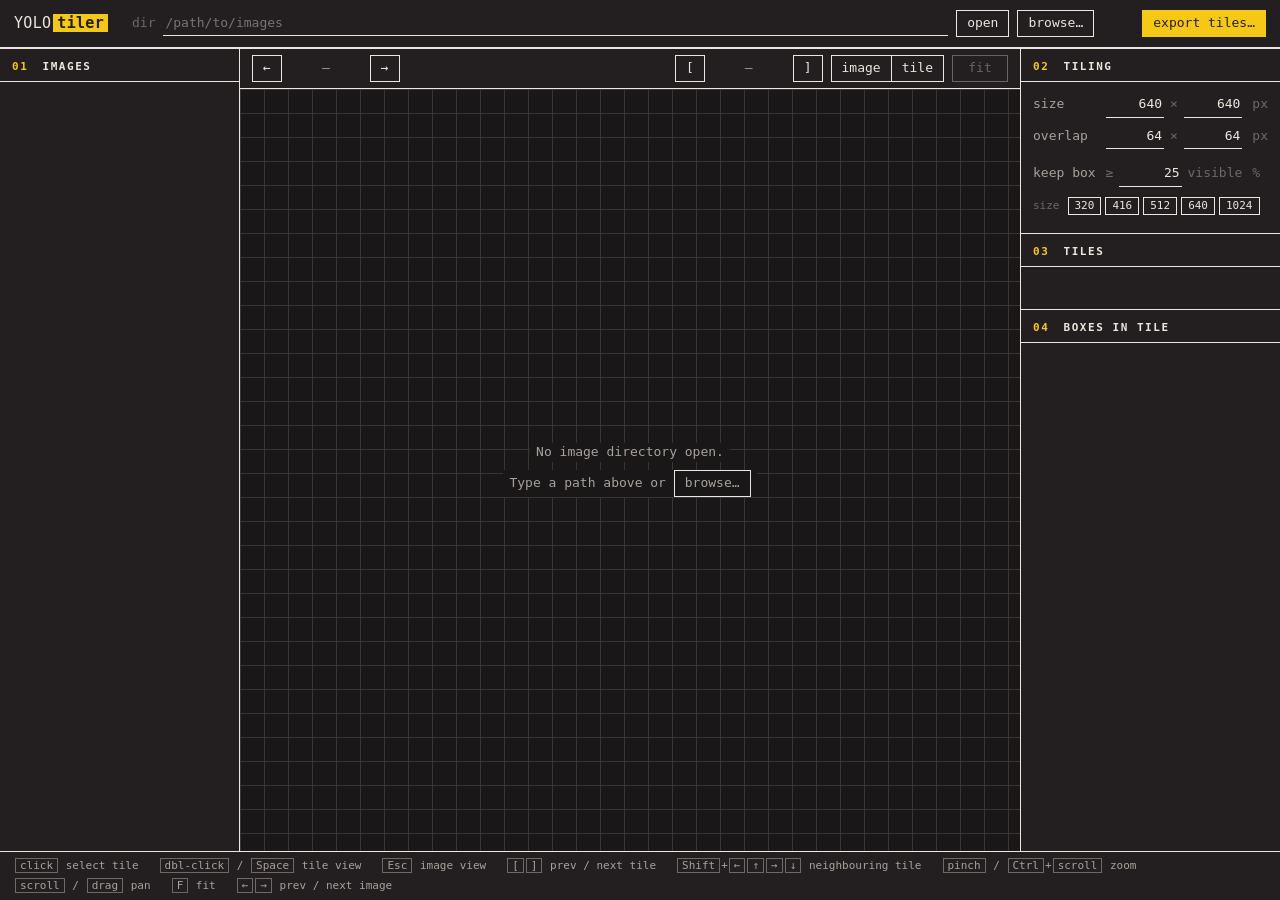
==== static/tiler.html @ 4e79e4b5 "Added YOLOtiler for splitting labelled images into overlapping tiles Separate app (yolotiler.py, por" ====
<!doctype html>
<html lang="en">
<head>
  <meta charset="utf-8">
  <meta name="viewport" content="width=device-width, initial-scale=1">
  <title>YOLOtiler</title>
  <link rel="stylesheet" href="/static/style.css">
  <link rel="stylesheet" href="/static/tiler.css">
</head>
<body>

<header class="bar">
  <div class="brand">YOLO<b>tiler</b></div>
  <form id="dir-form" class="dir">
    <label for="dir-input">dir</label>
    <input id="dir-input" spellcheck="false" autocomplete="off" placeholder="/path/to/images">
    <button type="submit">open</button>
    <button type="button" id="browse-btn">browse&hellip;</button>
  </form>
  <div id="progress" class="progress"></div>
  <button id="export-btn" type="button" class="primary">export tiles&hellip;</button>
</header>

<main class="layout">
  <!-- left: image list -->
  <aside class="panel files">
    <h2><span>01</span> images</h2>
    <ol id="file-list"></ol>
  </aside>

  <!-- centre: canvas -->
  <section class="stage">
    <div class="stage-head">
      <button id="prev-btn" title="previous image (&larr;)">&larr;</button>
      <span id="counter" class="counter">&mdash;</span>
      <button id="next-btn" title="next image (&rarr;)">&rarr;</button>
      <span id="image-name" class="image-name"></span>
      <span class="spacer"></span>
      <button id="prev-tile-btn" title="previous tile ([)">[</button>
      <span id="tile-counter" class="counter">&mdash;</span>
      <button id="next-tile-btn" title="next tile (])">]</button>
      <span class="seg-btns">
        <button id="mode-image" title="whole image with the tile grid (Esc)">image</button><button id="mode-tile" title="selected tile with its clipped boxes (Space)">tile</button>
      </span>
      <button id="zoom-btn" class="zoom" title="reset zoom (F)" disabled>fit</button>
    </div>
    <div id="canvas-wrap" class="canvas-wrap">
      <canvas id="cv"></canvas>
      <div id="empty" class="empty">
        <p>No image directory open.</p>
        <p>Type a path above or <button id="empty-browse-btn">browse&hellip;</button></p>
      </div>
    </div>
  </section>

  <!-- right: settings + tiles + boxes -->
  <aside class="panel side">
    <h2><span>02</span> tiling</h2>
    <form id="settings" class="settings" autocomplete="off">
      <label for="set-w">size</label>
      <span class="pair"><input id="set-w" type="number" min="1" step="1"> &times; <input id="set-h" type="number" min="1" step="1"></span>
      <span class="unit">px</span>

      <label for="set-ox">overlap</label>
      <span class="pair"><input id="set-ox" type="number" min="0" step="1"> &times; <input id="set-oy" type="number" min="0" step="1"></span>
      <span class="unit">px</span>
      <span></span><span id="overlap-pct" class="hint"></span><span></span>

      <label for="set-vis" title="a box cut by the tile edge is kept if at least this much of it is inside the tile">keep box</label>
      <span class="pair">&ge; <input id="set-vis" type="number" min="0" max="100" step="1"> visible</span>
      <span class="unit">%</span>
    </form>
    <div class="presets">
      <span>size</span>
      <button data-size="320">320</button><button data-size="416">416</button><button data-size="512">512</button><button data-size="640">640</button><button data-size="1024">1024</button>
    </div>
    <p id="settings-error" class="note error" hidden></p>
    <p id="tile-summary" class="note"></p>

    <h2><span>03</span> tiles</h2>
    <ol id="tile-list"></ol>

    <h2><span>04</span> boxes in tile</h2>
    <ol id="box-list"></ol>
  </aside>
</main>

<footer class="keys">
  <span><kbd>click</kbd> select tile</span>
  <span><kbd>dbl-click</kbd> / <kbd>Space</kbd> tile view</span>
  <span><kbd>Esc</kbd> image view</span>
  <span><kbd>[</kbd><kbd>]</kbd> prev / next tile</span>
  <span><kbd>Shift</kbd>+<kbd>&larr;</kbd><kbd>&uarr;</kbd><kbd>&rarr;</kbd><kbd>&darr;</kbd> neighbouring tile</span>
  <span><kbd>pinch</kbd> / <kbd>Ctrl</kbd>+<kbd>scroll</kbd> zoom</span>
  <span><kbd>scroll</kbd> / <kbd>drag</kbd> pan</span>
  <span><kbd>F</kbd> fit</span>
  <span><kbd>&larr;</kbd><kbd>&rarr;</kbd> prev / next image</span>
</footer>

<!-- directory browser -->
<dialog id="browser" class="modal">
  <div class="modal-head">
    <h2>open directory</h2>
    <button id="browser-close" title="close">&times;</button>
  </div>
  <div id="browser-path" class="browser-path"></div>
  <ul id="browser-list" class="browser-list"></ul>
  <div class="modal-foot">
    <span id="browser-count"></span>
    <button id="browser-open" class="primary">open this directory</button>
  </div>
</dialog>

<!-- export -->
<dialog id="export" class="modal export">
  <div class="modal-head">
    <h2>export tiles</h2>
    <button id="export-close" title="close">&times;</button>
  </div>
  <form id="export-form" class="export-body">
    <label class="out">
      <span>output dir</span>
      <input id="export-out" spellcheck="false" autocomplete="off">
    </label>
    <p class="note">relative paths are inside the image directory &middot; the result opens in YOLOboxer</p>
    <label class="check"><input id="export-labelled" type="checkbox" checked> only images with a label file</label>
    <label class="check"><input id="export-skip-empty" type="checkbox"> skip tiles without boxes</label>
    <p id="export-summary" class="export-summary"></p>
    <div id="export-bar" class="export-bar" hidden><span></span></div>
    <p id="export-status" class="note"></p>
  </form>
  <div class="modal-foot">
    <span></span>
    <button id="export-run" class="primary">export</button>
  </div>
</dialog>

<script src="/static/tiler.js"></script>
</body>
</html>
---- static/style.css ----
/* YOLOboxer - dark drafting-table look: #231F20 background, light ink lines, yellow accent, hairlines.
   --accent is used as a fill with dark text, and as text/line colour on the dark background. */

:root {
  color-scheme: dark;
  --paper:   #231f20;   /* background */
  --paper-2: #2e292a;
  --mat:     #1a1718;
  --ink:     #ece6df;
  --ink-2:   #a9a19b;
  --ink-3:   #6f6866;
  --rule:    #ece6df;
  --hair:    #3b3536;
  --accent:     #f5c818;   /* theme colour */
  --accent-ink: #f5c818;
  --ok:      #5fbf86;
  --empty:   #7fa7d9;   /* saved with no boxes */
  --mono: "JetBrains Mono", "IBM Plex Mono", "Iosevka", ui-monospace, "SF Mono", Menlo, Consolas, monospace;
}

* { box-sizing: border-box; }
[hidden] { display: none !important; }

html, body { height: 100%; margin: 0; }

body {
  display: grid;
  grid-template-rows: auto 1fr auto;
  background: var(--paper);
  color: var(--ink);
  font: 13px/1.45 var(--mono);
}

button, input { font: inherit; color: inherit; }

button {
  background: transparent;
  border: 1px solid var(--rule);
  padding: 3px 10px;
  cursor: pointer;
  border-radius: 0;
}
button:hover { background: var(--ink); color: var(--paper); }
button.primary { background: var(--accent); border-color: var(--accent); color: var(--paper); }
button.primary:hover { background: transparent; color: var(--accent); }
button:disabled { opacity: .35; cursor: default; }
button:disabled:hover { background: transparent; color: inherit; }

input {
  background: transparent;
  border: 0;
  border-bottom: 1px solid var(--rule);
  padding: 3px 2px;
  outline: none;
  min-width: 0;
}
input:focus { border-bottom-color: var(--accent-ink); }

kbd {
  font: inherit;
  font-size: 11px;
  border: 1px solid var(--ink-3);
  padding: 0 4px;
  margin: 0 1px;
}

ol, ul { list-style: none; margin: 0; padding: 0; }

h2 {
  font-size: 11px;
  font-weight: 600;
  text-transform: uppercase;
  letter-spacing: .14em;
  margin: 0;
  padding: 10px 12px 6px;
  border-bottom: 1px solid var(--rule);
}
h2 span { color: var(--accent-ink); margin-right: 6px; }

/* --- top bar --- */

.bar {
  display: flex;
  align-items: center;
  gap: 24px;
  padding: 10px 14px;
  border-bottom: 2px solid var(--rule);
}
.brand { font-size: 15px; letter-spacing: .02em; white-space: nowrap; }
.brand b { background: var(--accent); color: var(--paper); font-weight: 700; padding: 0 4px; margin-left: 2px; }
.dir { display: flex; align-items: center; gap: 8px; flex: 1; }
.dir label { color: var(--ink-3); }
.dir input { flex: 1; }
.progress { color: var(--ink-2); white-space: nowrap; }

/* --- three-column layout --- */

.layout {
  display: grid;
  grid-template-columns: 240px 1fr 260px;
  min-height: 0;
}
.panel { overflow-y: auto; min-height: 0; }
.files { border-right: 1px solid var(--rule); }
.side  { border-left: 1px solid var(--rule); }
.side h2 + ol { min-height: 24px; }
.side h2:not(:first-child) { margin-top: 18px; border-top: 1px solid var(--rule); }

/* image list */
#file-list li {
  display: flex;
  gap: 8px;
  align-items: baseline;
  padding: 2px 12px;
  cursor: pointer;
  white-space: nowrap;
  overflow: hidden;
  text-overflow: ellipsis;
}
#file-list li::before {
  content: "";
  flex: none;
  width: 7px; height: 7px;
  border: 1px solid var(--ink-3);
}
#file-list li.done::before { background: var(--ok); border-color: var(--ok); }
#file-list li.blank::before { background: var(--empty); border-color: var(--empty); }
#file-list li:hover { background: var(--paper-2); }
#file-list li.active { background: var(--ink); color: var(--paper); }
#file-list li span { overflow: hidden; text-overflow: ellipsis; }

/* class list */
#class-list li, #box-list li {
  display: grid;
  align-items: center;
  gap: 8px;
  padding: 3px 12px;
  border-bottom: 1px solid var(--hair);
  cursor: pointer;
}
#class-list li { grid-template-columns: 18px 10px 1fr auto auto; }
#class-list li:hover, #box-list li:hover { background: var(--paper-2); }
#class-list li.active { box-shadow: inset 3px 0 0 var(--accent-ink); background: var(--paper-2); }
.key { color: var(--ink-3); text-align: center; }
.swatch { width: 10px; height: 10px; }
.count { color: var(--ink-3); }
.cname { overflow: hidden; text-overflow: ellipsis; white-space: nowrap; }
.cname input { width: 100%; }
.x {
  border: 0;
  padding: 0 4px;
  color: var(--ink-3);
}
.x:hover { background: transparent; color: var(--accent-ink); }

.add-class { display: flex; gap: 8px; padding: 8px 12px 0; }
.add-class input { flex: 1; }
.note { color: var(--ink-3); font-size: 11px; margin: 6px 12px 0; }

/* box list */
#box-list li { grid-template-columns: 22px 10px 1fr auto auto; }
#box-list li.active { box-shadow: inset 3px 0 0 var(--accent-ink); background: var(--paper-2); }
.idx { color: var(--ink-3); }
.dims { color: var(--ink-3); font-size: 11px; }
.none { display: block !important; color: var(--ink-3); padding: 6px 12px; cursor: default !important; border: 0 !important; }

/* --- stage --- */

.stage { display: grid; grid-template-rows: auto 1fr; min-width: 0; min-height: 0; }
.stage-head {
  display: flex;
  align-items: center;
  gap: 8px;
  padding: 6px 12px;
  border-bottom: 1px solid var(--rule);
}
.counter { min-width: 72px; text-align: center; color: var(--ink-2); }
.image-name { margin-left: 8px; overflow: hidden; text-overflow: ellipsis; white-space: nowrap; }
.dirty { color: var(--accent-ink); font-size: 11px; text-transform: uppercase; letter-spacing: .12em; }
.spacer { flex: 1; }
.zoom { min-width: 56px; }

.canvas-wrap {
  position: relative;
  min-height: 0;
  overflow: hidden;
  background-color: var(--mat);
  /* cutting-mat grid */
  background-image:
    linear-gradient(var(--hair) 1px, transparent 1px),
    linear-gradient(90deg, var(--hair) 1px, transparent 1px);
  background-size: 24px 24px;
}
#cv { position: absolute; inset: 0; width: 100%; height: 100%; cursor: crosshair; }
.empty {
  position: absolute;
  inset: 0;
  display: flex;
  flex-direction: column;
  align-items: center;
  justify-content: center;
  color: var(--ink-2);
}
.empty p { margin: 4px 0; background: var(--mat); padding: 0 6px; }

/* --- footer --- */

.keys {
  display: flex;
  flex-wrap: wrap;
  gap: 4px 20px;
  padding: 6px 14px;
  border-top: 1px solid var(--rule);
  color: var(--ink-2);
  font-size: 11px;
}

/* --- dialogs (directory browser, statistics) --- */

.modal {
  width: min(560px, calc(100vw - 32px));
  max-height: 80vh;
  padding: 0;
  border: 2px solid var(--rule);
  background: var(--paper);
  color: var(--ink);
  border-radius: 0;
}
.modal[open] { display: flex; flex-direction: column; }
.modal::backdrop { background: rgb(0 0 0 / .35); }
.modal-head { display: flex; justify-content: space-between; align-items: center; border-bottom: 1px solid var(--rule); }
.modal-head h2 { border: 0; }
.modal-head button { border: 0; font-size: 18px; padding: 0 12px; }
.browser-path { padding: 8px 12px; color: var(--ink-2); word-break: break-all; border-bottom: 1px solid var(--hair); }
.browser-list { overflow-y: auto; flex: 1; min-height: 120px; }
.browser-list li {
  display: flex;
  justify-content: space-between;
  padding: 3px 12px;
  border-bottom: 1px solid var(--hair);
  cursor: pointer;
}
.browser-list li:hover { background: var(--ink); color: var(--paper); }
.browser-list li .count { color: inherit; opacity: .6; }
.modal-foot {
  display: flex;
  justify-content: space-between;
  align-items: center;
  padding: 10px 12px;
  border-top: 1px solid var(--rule);
  color: var(--ink-2);
}

/* --- statistics --- */

.stats { width: min(640px, calc(100vw - 32px)); }
.stats .modal-foot { font-size: 11px; color: var(--ink-3); }
.stats-body { overflow-y: auto; padding: 4px 12px 16px; }
.stats-body h3 {
  display: flex;
  justify-content: space-between;
  font-size: 11px;
  font-weight: 600;
  text-transform: uppercase;
  letter-spacing: .14em;
  margin: 16px 0 8px;
}
.stats-body h3 span { color: var(--ink-3); font-weight: 400; letter-spacing: .04em; text-transform: none; }

/* image status: three tiles + one proportion bar */
.tiles { display: grid; grid-template-columns: repeat(3, 1fr); gap: 8px; }
.tile { border: 1px solid var(--hair); padding: 8px 10px; }
.tile-label { display: flex; align-items: center; gap: 6px; color: var(--ink-2); font-size: 11px; }
.tile b { display: block; font-size: 24px; font-weight: 600; line-height: 1.3; }
.tile .pct { color: var(--ink-3); font-size: 11px; }
.marker { width: 7px; height: 7px; border: 1px solid var(--ink-3); flex: none; }
.marker.done  { background: var(--ok); border-color: var(--ok); }
.marker.blank { background: var(--empty); border-color: var(--empty); }
.split { display: flex; gap: 2px; height: 10px; margin-top: 10px; }
.split .seg { min-width: 4px; }
.split .seg:first-child { border-radius: 4px 0 0 4px; }
.split .seg:last-child  { border-radius: 0 4px 4px 0; }
.split .seg.done  { background: var(--ok); }
.split .seg.blank { background: var(--empty); }
.split .seg.todo  { background: var(--hair); }

/* instances per class: table with inline bars */
.class-stats { width: 100%; border-collapse: collapse; }
.class-stats th {
  text-align: left;
  font-weight: 400;
  font-size: 11px;
  color: var(--ink-3);
  padding: 2px 6px;
  border-bottom: 1px solid var(--rule);
}
.class-stats td { padding: 4px 6px; border-bottom: 1px solid var(--hair); white-space: nowrap; }
.class-stats tbody tr:hover { background: var(--paper-2); }
.class-stats .num { text-align: right; font-variant-numeric: tabular-nums; }
.class-stats .name { display: flex; align-items: center; gap: 8px; }
.class-stats .unknown { color: var(--ink-3); }
.class-stats .inst-cell { width: 55%; }
.inst-row { display: flex; align-items: center; gap: 8px; }
.inst-track { flex: 1; height: 10px; }
.inst-bar { display: block; height: 100%; background: var(--accent); border-radius: 0 4px 4px 0; min-width: 2px; }
.inst-bar.zero { background: transparent; border-left: 1px solid var(--ink-3); border-radius: 0; }
.inst-row .num { min-width: 4ch; }

@media (max-width: 900px) {
  .layout { grid-template-columns: 1fr; grid-template-rows: 160px minmax(360px, 1fr) auto; }
  .files { border-right: 0; border-bottom: 1px solid var(--rule); }
  .side  { border-left: 0; border-top: 1px solid var(--rule); }
  .bar { flex-wrap: wrap; gap: 8px 16px; }
}
---- static/tiler.css ----
/* YOLOtiler - additions on top of style.css (shared with YOLOboxer). */

#cv { cursor: default; }
#cv.grab { cursor: grabbing; }

/* image list: marker, name, tile count */
#file-list li .count { margin-left: auto; flex: none; font-size: 11px; }
#file-list li.active .count { color: var(--paper); opacity: .6; }

/* image | tile switch */
.seg-btns { display: inline-flex; }
.seg-btns button + button { border-left: 0; }
.seg-btns button.on { background: var(--accent); border-color: var(--accent); color: var(--paper); }

/* tiling settings */
.settings {
  display: grid;
  grid-template-columns: auto 1fr auto;
  align-items: baseline;
  gap: 6px 10px;
  padding: 10px 12px 0;
}
.settings label { color: var(--ink-2); }
.settings .pair { display: flex; align-items: baseline; gap: 6px; color: var(--ink-3); }
.settings input { width: 6ch; flex: 1; color: var(--ink); text-align: right; font-variant-numeric: tabular-nums; }
.settings input.bad { border-bottom-color: #e0431c; color: #e0431c; }
.settings .unit { color: var(--ink-3); }
.settings .hint { color: var(--ink-3); font-size: 11px; margin-top: -4px; }
input[type="number"] { -moz-appearance: textfield; appearance: textfield; }
input[type="number"]::-webkit-inner-spin-button,
input[type="number"]::-webkit-outer-spin-button { -webkit-appearance: none; margin: 0; }

.presets { display: flex; align-items: center; gap: 4px; padding: 10px 12px 0; flex-wrap: wrap; }
.presets span { color: var(--ink-3); margin-right: 4px; font-size: 11px; }
.presets button { padding: 0 6px; font-size: 11px; }
.presets button.on { background: var(--accent); border-color: var(--accent); color: var(--paper); }
.note.error { color: #e0431c; }
#tile-summary { margin-bottom: 10px; }

/* tile list */
#tile-list { max-height: 34vh; overflow-y: auto; }
#tile-list li, #box-list li {
  display: grid;
  align-items: center;
  gap: 8px;
  padding: 3px 12px;
  border-bottom: 1px solid var(--hair);
}
#tile-list li { grid-template-columns: 28px 1fr auto; cursor: pointer; }
#tile-list li:hover { background: var(--paper-2); }
#tile-list li.active { box-shadow: inset 3px 0 0 var(--accent-ink); background: var(--paper-2); }
#tile-list .pos { font-variant-numeric: tabular-nums; }
#tile-list .count { font-size: 11px; }
#tile-list .count b { color: var(--ink); font-weight: 400; }

/* boxes in the selected tile */
#box-list li { grid-template-columns: 10px 1fr auto auto; cursor: default; }
#box-list li:hover { background: transparent; }
#box-list li.dropped { color: var(--ink-3); }
#box-list li.dropped .swatch { opacity: .35; }
#box-list .vis { color: var(--ink-3); font-size: 11px; min-width: 4ch; text-align: right; }

/* export dialog */
.export-body { display: flex; flex-direction: column; gap: 8px; padding: 12px; }
.export-body .out { display: flex; align-items: baseline; gap: 10px; }
.export-body .out span { color: var(--ink-3); white-space: nowrap; }
.export-body .out input { flex: 1; }
.export-body .note { margin: 0 0 6px; }
.export-body .check { display: flex; align-items: center; gap: 8px; cursor: pointer; }
.export-body .check input { accent-color: var(--accent); margin: 0; }
.export-summary { margin: 8px 0 0; color: var(--ink-2); }
.export-bar { height: 10px; border: 1px solid var(--hair); }
.export-bar span { display: block; height: 100%; width: 0; background: var(--accent); }
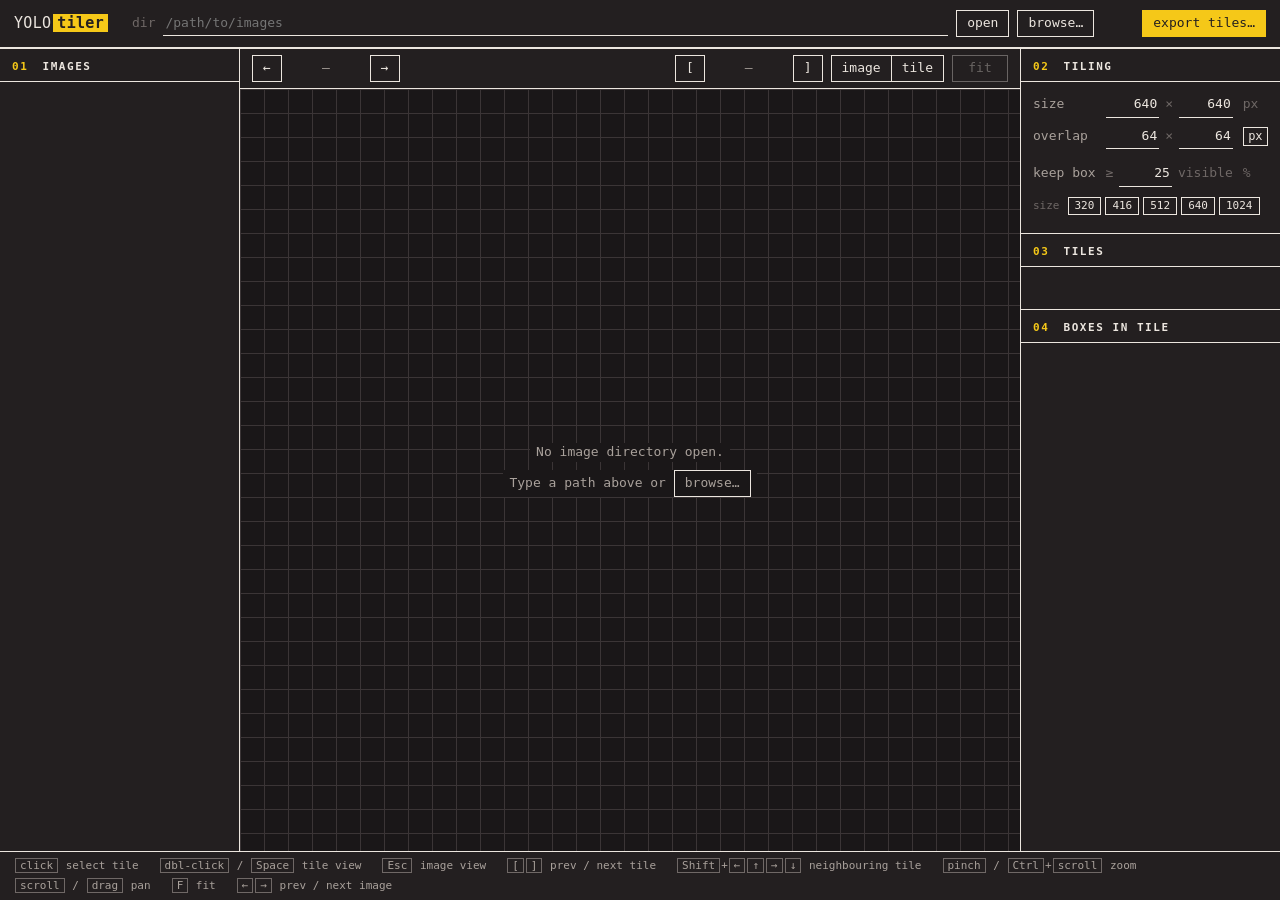
==== commit eefde29b: "Added percentage overlap option to YOLOtiler" ====
--- a/static/tiler.html
+++ b/static/tiler.html
@@ -63,8 +63,8 @@
 
       <label for="set-ox">overlap</label>
       <span class="pair"><input id="set-ox" type="number" min="0" step="1"> &times; <input id="set-oy" type="number" min="0" step="1"></span>
-      <span class="unit">px</span>
-      <span></span><span id="overlap-pct" class="hint"></span><span></span>
+      <button type="button" id="overlap-unit" class="unit-btn" title="type the overlap in pixels or in % of the tile size">px</button>
+      <span></span><span id="overlap-other" class="hint"></span><span></span>
 
       <label for="set-vis" title="a box cut by the tile edge is kept if at least this much of it is inside the tile">keep box</label>
       <span class="pair">&ge; <input id="set-vis" type="number" min="0" max="100" step="1"> visible</span>
--- a/static/tiler.css
+++ b/static/tiler.css
@@ -25,6 +25,7 @@
 .settings input { width: 6ch; flex: 1; color: var(--ink); text-align: right; font-variant-numeric: tabular-nums; }
 .settings input.bad { border-bottom-color: #e0431c; color: #e0431c; }
 .settings .unit { color: var(--ink-3); }
+.settings .unit-btn { padding: 0 4px; min-width: 3.5ch; font-size: 12px; }
 .settings .hint { color: var(--ink-3); font-size: 11px; margin-top: -4px; }
 input[type="number"] { -moz-appearance: textfield; appearance: textfield; }
 input[type="number"]::-webkit-inner-spin-button,
